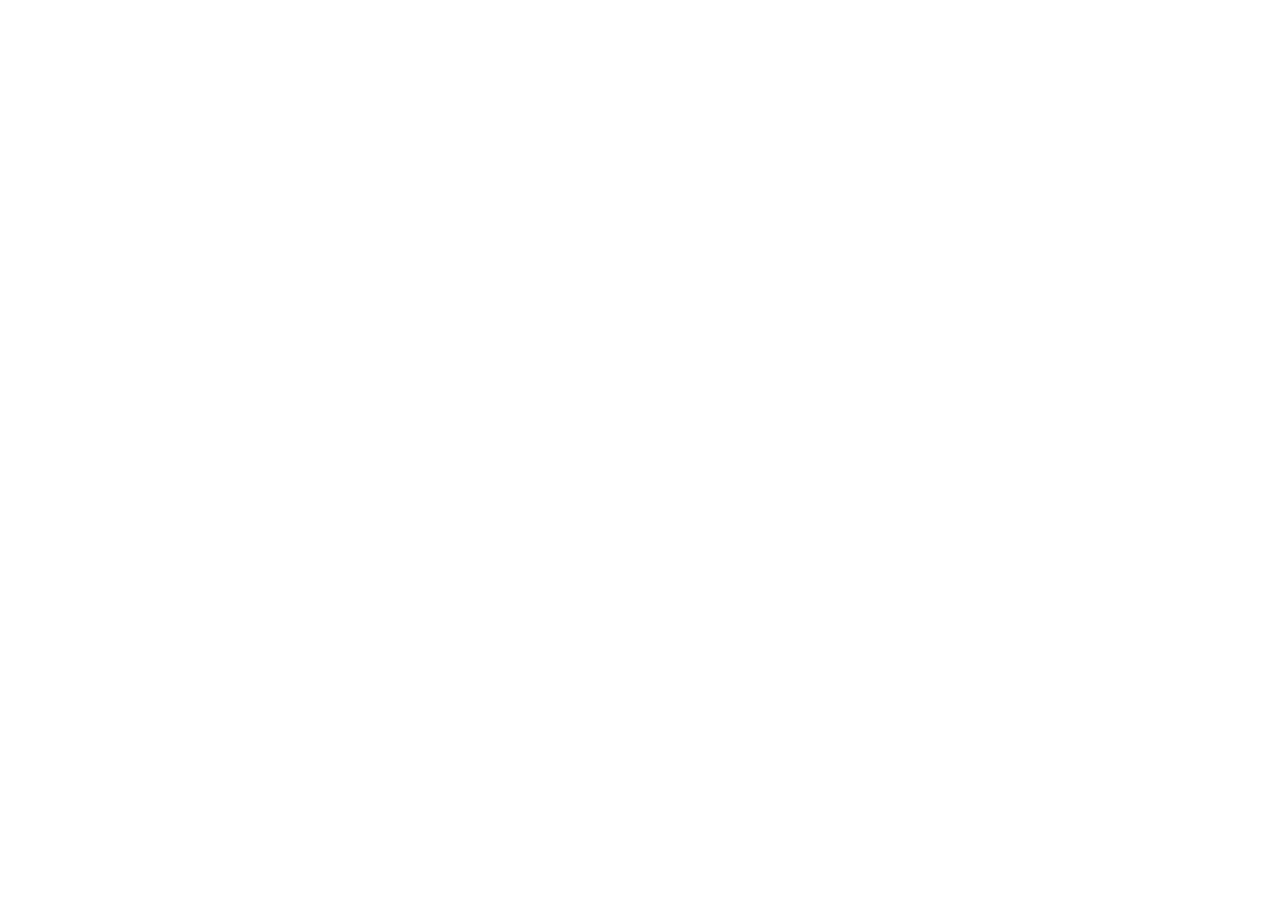
==== Labirinto/index.html @ 534c739c "Add files via upload" ====
<!DOCTYPE html>
<html lang="pt-br">
<head>
    <meta charset="UTF-8">
    <meta name="viewport" content="width=device-width, initial-scale=1.0">
    <title>Document</title>
</head>
<body>
    <canvas width="640" height="640"></canvas>

    <script>
        let cnv = document.querySelector("canvas");

        let ctx = cnv.getContext("2d");

        let bloco = 32;

        let matriz = [
            [1,1,1,1,1,1,1,1,1,1,1,1,1,1,1,1,1,1,1,1],
            [1,0,0,0,0,0,0,0,0,0,0,0,0,0,0,0,0,0,0,1],
            [1,0,0,0,0,0,0,0,0,0,0,0,0,0,0,0,0,0,0,1],
            [1,0,0,0,0,0,0,0,0,0,0,0,0,0,0,0,0,0,0,1],
            [1,0,0,0,0,0,0,0,0,0,0,0,0,0,0,0,0,0,0,1],
            [1,0,0,0,0,0,0,0,0,0,0,0,0,0,0,0,0,0,0,1],
            [1,0,0,0,0,0,0,0,0,0,0,0,0,0,0,0,0,0,0,1],
            [1,0,0,0,0,0,0,0,0,0,0,0,0,0,0,0,0,0,0,1],
            [1,0,0,0,0,0,0,0,0,0,0,0,0,0,0,0,0,0,0,1],
            [1,0,0,0,0,0,0,0,0,0,0,0,0,0,0,0,0,0,0,1],
            [1,0,0,0,0,0,0,0,0,0,0,0,0,0,0,0,0,0,0,1],
            [1,0,0,0,0,0,0,0,0,0,0,0,0,0,0,0,0,0,0,1],
            [1,0,0,0,0,0,0,0,0,0,0,0,0,0,0,0,0,0,0,1],
            [1,0,0,0,0,0,0,0,0,0,0,0,0,0,0,0,0,0,0,1],
            [1,0,0,0,0,0,0,0,0,0,0,0,0,0,0,0,0,0,0,1],
            [1,0,0,0,0,0,0,0,0,0,0,0,0,0,0,0,0,0,0,1],
            [1,0,0,0,0,0,0,0,0,0,0,0,0,0,0,0,0,0,0,1],
            [1,0,0,0,0,0,0,0,0,0,0,0,0,0,0,0,0,0,0,1],
            [1,0,0,0,0,0,0,0,0,0,0,0,0,0,0,0,0,0,0,1],
            [1,1,1,1,1,1,1,1,1,1,1,1,1,1,1,1,1,1,1,1]
        ]

        function render(){
            ctx.clearRect(0,0,cnv.width,cnv.height);
            for(let linha = 0; linha < matriz.length; linha++){
                for(let coluna = 0; coluna < matriz[linha].length; coluna++){
                    let caminho = matriz[linha][coluna];

                    if(caminho === 1){
                        ctx.fillStyle = "#000000";
                        let x = coluna * bloco;
                        let y = linha * bloco;
                        ctx.fillRect(x, y, bloco, bloco);
                    }
                }
            }
        }
    </script>
</body>
</html>
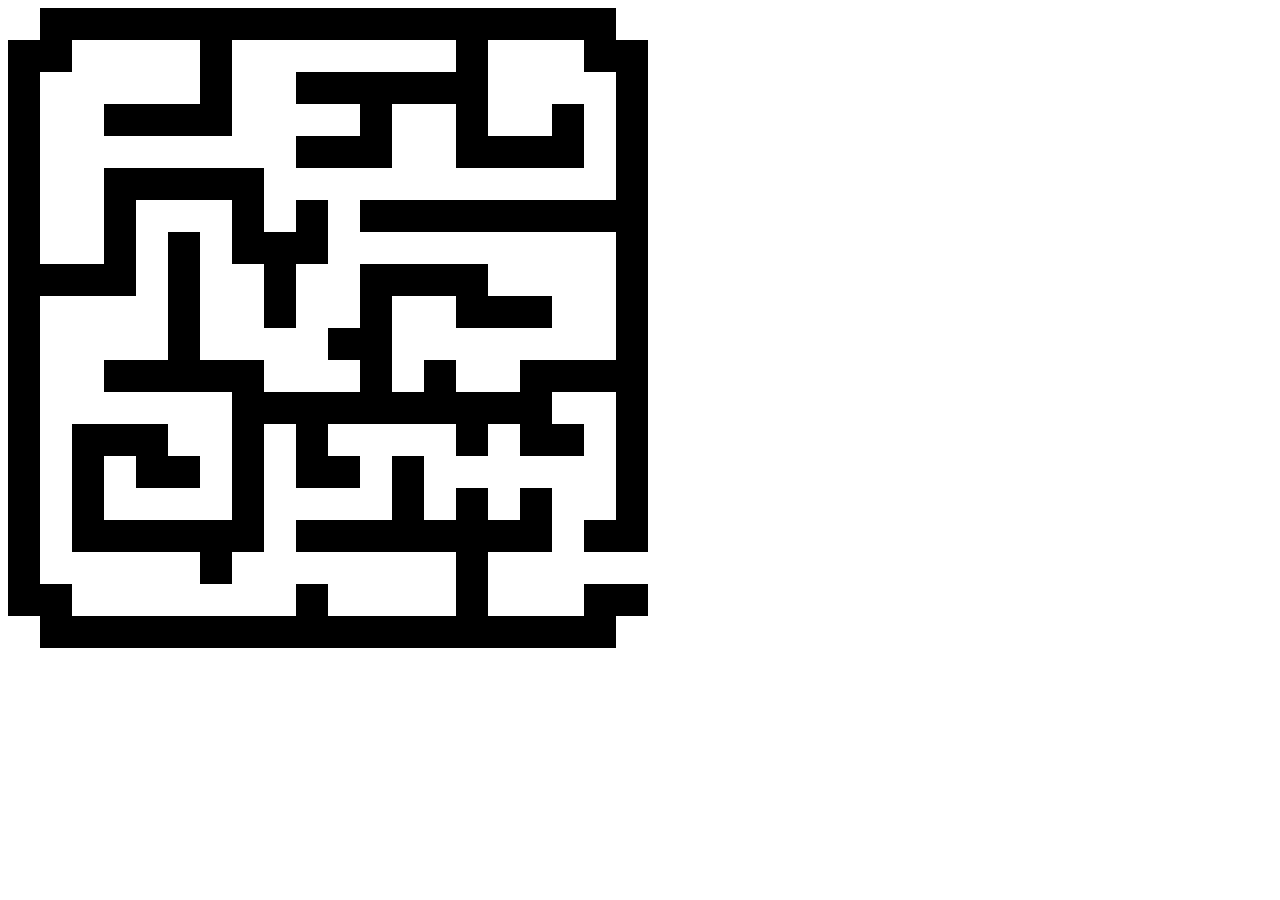
==== commit 2cee5d94: "Add files via upload" ====
--- a/Labirinto/index.html
+++ b/Labirinto/index.html
@@ -16,26 +16,26 @@
         let bloco = 32;
 
         let matriz = [
-            [1,1,1,1,1,1,1,1,1,1,1,1,1,1,1,1,1,1,1,1],
-            [1,0,0,0,0,0,0,0,0,0,0,0,0,0,0,0,0,0,0,1],
-            [1,0,0,0,0,0,0,0,0,0,0,0,0,0,0,0,0,0,0,1],
-            [1,0,0,0,0,0,0,0,0,0,0,0,0,0,0,0,0,0,0,1],
-            [1,0,0,0,0,0,0,0,0,0,0,0,0,0,0,0,0,0,0,1],
-            [1,0,0,0,0,0,0,0,0,0,0,0,0,0,0,0,0,0,0,1],
-            [1,0,0,0,0,0,0,0,0,0,0,0,0,0,0,0,0,0,0,1],
-            [1,0,0,0,0,0,0,0,0,0,0,0,0,0,0,0,0,0,0,1],
-            [1,0,0,0,0,0,0,0,0,0,0,0,0,0,0,0,0,0,0,1],
-            [1,0,0,0,0,0,0,0,0,0,0,0,0,0,0,0,0,0,0,1],
-            [1,0,0,0,0,0,0,0,0,0,0,0,0,0,0,0,0,0,0,1],
-            [1,0,0,0,0,0,0,0,0,0,0,0,0,0,0,0,0,0,0,1],
-            [1,0,0,0,0,0,0,0,0,0,0,0,0,0,0,0,0,0,0,1],
-            [1,0,0,0,0,0,0,0,0,0,0,0,0,0,0,0,0,0,0,1],
-            [1,0,0,0,0,0,0,0,0,0,0,0,0,0,0,0,0,0,0,1],
-            [1,0,0,0,0,0,0,0,0,0,0,0,0,0,0,0,0,0,0,1],
-            [1,0,0,0,0,0,0,0,0,0,0,0,0,0,0,0,0,0,0,1],
-            [1,0,0,0,0,0,0,0,0,0,0,0,0,0,0,0,0,0,0,1],
-            [1,0,0,0,0,0,0,0,0,0,0,0,0,0,0,0,0,0,0,1],
-            [1,1,1,1,1,1,1,1,1,1,1,1,1,1,1,1,1,1,1,1]
+            [0,1,1,1,1,1,1,1,1,1,1,1,1,1,1,1,1,1,1,0],
+            [1,1,0,0,0,0,1,0,0,0,0,0,0,0,1,0,0,0,1,1],
+            [1,0,0,0,0,0,1,0,0,1,1,1,1,1,1,0,0,0,0,1],
+            [1,0,0,1,1,1,1,0,0,0,0,1,0,0,1,0,0,1,0,1],
+            [1,0,0,0,0,0,0,0,0,1,1,1,0,0,1,1,1,1,0,1],
+            [1,0,0,1,1,1,1,1,0,0,0,0,0,0,0,0,0,0,0,1],
+            [1,0,0,1,0,0,0,1,0,1,0,1,1,1,1,1,1,1,1,1],
+            [1,0,0,1,0,1,0,1,1,1,0,0,0,0,0,0,0,0,0,1],
+            [1,1,1,1,0,1,0,0,1,0,0,1,1,1,1,0,0,0,0,1],
+            [1,0,0,0,0,1,0,0,1,0,0,1,0,0,1,1,1,0,0,1],
+            [1,0,0,0,0,1,0,0,0,0,1,1,0,0,0,0,0,0,0,1],
+            [1,0,0,1,1,1,1,1,0,0,0,1,0,1,0,0,1,1,1,1],
+            [1,0,0,0,0,0,0,1,1,1,1,1,1,1,1,1,1,0,0,1],
+            [1,0,1,1,1,0,0,1,0,1,0,0,0,0,1,0,1,1,0,1],
+            [1,0,1,0,1,1,0,1,0,1,1,0,1,0,0,0,0,0,0,1],
+            [1,0,1,0,0,0,0,1,0,0,0,0,1,0,1,0,1,0,0,1],
+            [1,0,1,1,1,1,1,1,0,1,1,1,1,1,1,1,1,0,1,1],
+            [1,0,0,0,0,0,1,0,0,0,0,0,0,0,1,0,0,0,0,0],
+            [1,1,0,0,0,0,0,0,0,1,0,0,0,0,1,0,0,0,1,1],
+            [0,1,1,1,1,1,1,1,1,1,1,1,1,1,1,1,1,1,1,0]
         ]
 
         function render(){
@@ -53,6 +53,8 @@
                 }
             }
         }
+
+        render()
     </script>
 </body>
 </html>
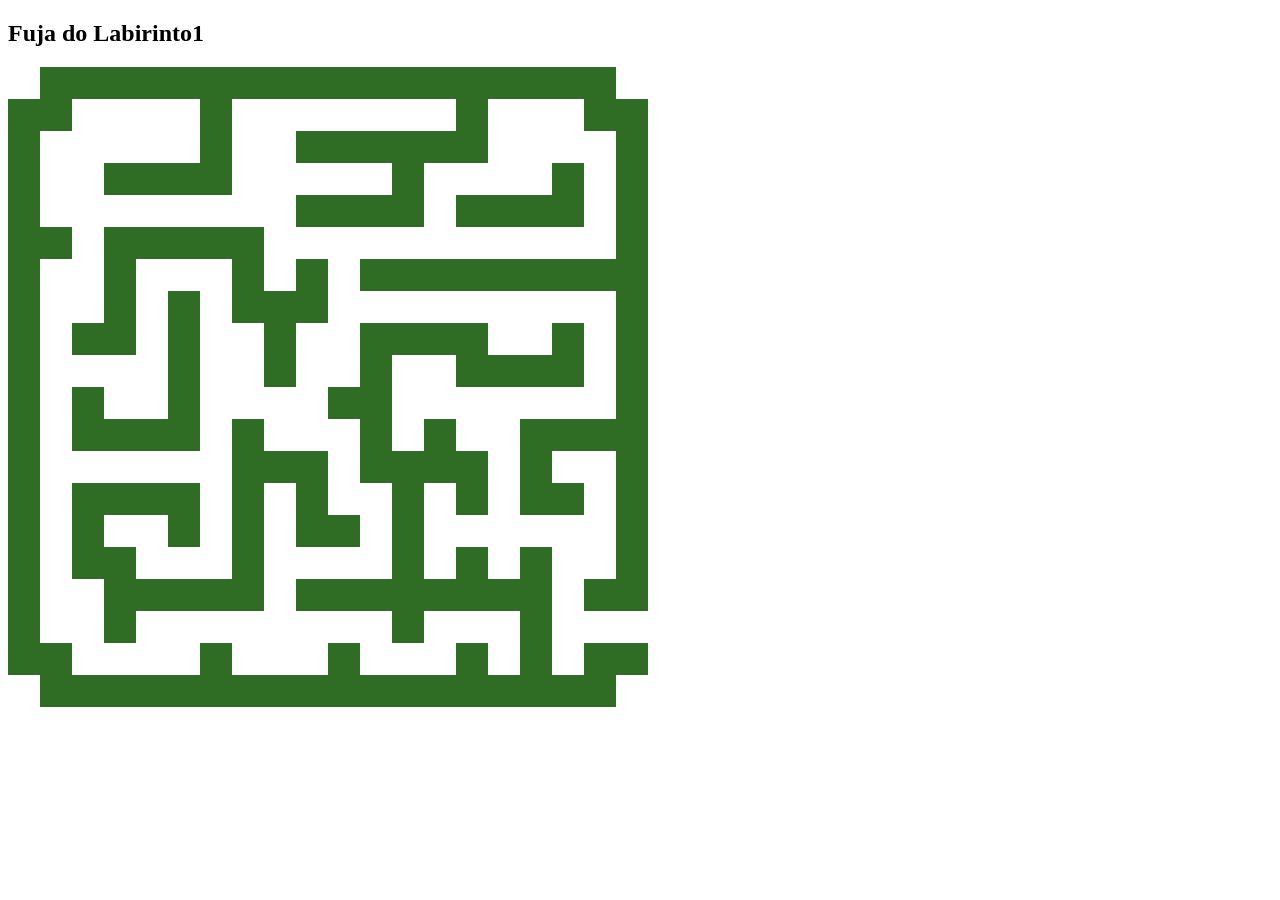
==== commit 59f3f9b7: "Add files via upload" ====
--- a/Labirinto/index.html
+++ b/Labirinto/index.html
@@ -3,9 +3,11 @@
 <head>
     <meta charset="UTF-8">
     <meta name="viewport" content="width=device-width, initial-scale=1.0">
+    <link rel="stylesheet" href="style.css">
     <title>Document</title>
 </head>
 <body>
+    <h2>Fuja do Labirinto1</h2>
     <canvas width="640" height="640"></canvas>
 
     <script>
@@ -19,22 +21,22 @@
             [0,1,1,1,1,1,1,1,1,1,1,1,1,1,1,1,1,1,1,0],
             [1,1,0,0,0,0,1,0,0,0,0,0,0,0,1,0,0,0,1,1],
             [1,0,0,0,0,0,1,0,0,1,1,1,1,1,1,0,0,0,0,1],
-            [1,0,0,1,1,1,1,0,0,0,0,1,0,0,1,0,0,1,0,1],
-            [1,0,0,0,0,0,0,0,0,1,1,1,0,0,1,1,1,1,0,1],
-            [1,0,0,1,1,1,1,1,0,0,0,0,0,0,0,0,0,0,0,1],
+            [1,0,0,1,1,1,1,0,0,0,0,0,1,0,0,0,0,1,0,1],
+            [1,0,0,0,0,0,0,0,0,1,1,1,1,0,1,1,1,1,0,1],
+            [1,1,0,1,1,1,1,1,0,0,0,0,0,0,0,0,0,0,0,1],
             [1,0,0,1,0,0,0,1,0,1,0,1,1,1,1,1,1,1,1,1],
             [1,0,0,1,0,1,0,1,1,1,0,0,0,0,0,0,0,0,0,1],
-            [1,1,1,1,0,1,0,0,1,0,0,1,1,1,1,0,0,0,0,1],
-            [1,0,0,0,0,1,0,0,1,0,0,1,0,0,1,1,1,0,0,1],
-            [1,0,0,0,0,1,0,0,0,0,1,1,0,0,0,0,0,0,0,1],
-            [1,0,0,1,1,1,1,1,0,0,0,1,0,1,0,0,1,1,1,1],
-            [1,0,0,0,0,0,0,1,1,1,1,1,1,1,1,1,1,0,0,1],
-            [1,0,1,1,1,0,0,1,0,1,0,0,0,0,1,0,1,1,0,1],
-            [1,0,1,0,1,1,0,1,0,1,1,0,1,0,0,0,0,0,0,1],
-            [1,0,1,0,0,0,0,1,0,0,0,0,1,0,1,0,1,0,0,1],
-            [1,0,1,1,1,1,1,1,0,1,1,1,1,1,1,1,1,0,1,1],
-            [1,0,0,0,0,0,1,0,0,0,0,0,0,0,1,0,0,0,0,0],
-            [1,1,0,0,0,0,0,0,0,1,0,0,0,0,1,0,0,0,1,1],
+            [1,0,1,1,0,1,0,0,1,0,0,1,1,1,1,0,0,1,0,1],
+            [1,0,0,0,0,1,0,0,1,0,0,1,0,0,1,1,1,1,0,1],
+            [1,0,1,0,0,1,,0,0,0,1,1,0,0,0,0,0,0,0,1],
+            [1,0,1,1,1,1,0,1,0,0,0,1,0,1,0,0,1,1,1,1],
+            [1,0,0,0,0,0,0,1,1,1,0,1,1,1,1,0,1,0,0,1],
+            [1,0,1,1,1,1,0,1,0,1,0,0,1,0,1,0,1,1,0,1],
+            [1,0,1,0,0,1,0,1,0,1,1,0,1,0,0,0,0,0,0,1],
+            [1,0,1,1,0,0,0,1,0,0,0,0,1,0,1,0,1,0,0,1],
+            [1,0,0,1,1,1,1,1,0,1,1,1,1,1,1,1,1,0,1,1],
+            [1,0,0,1,0,0,0,0,0,0,0,0,1,0,0,0,1,0,0,0],
+            [1,1,0,0,0,0,1,0,0,0,1,0,0,0,1,0,1,0,1,1],
             [0,1,1,1,1,1,1,1,1,1,1,1,1,1,1,1,1,1,1,0]
         ]
 
@@ -45,7 +47,7 @@
                     let caminho = matriz[linha][coluna];
 
                     if(caminho === 1){
-                        ctx.fillStyle = "#000000";
+                        ctx.fillStyle = "#2e6d23";
                         let x = coluna * bloco;
                         let y = linha * bloco;
                         ctx.fillRect(x, y, bloco, bloco);
@@ -54,7 +56,10 @@
             }
         }
 
-        render()
+        function loop(){
+            render()
+        }
+        requestAnimationFrame(loop, cnv)
     </script>
 </body>
 </html>
